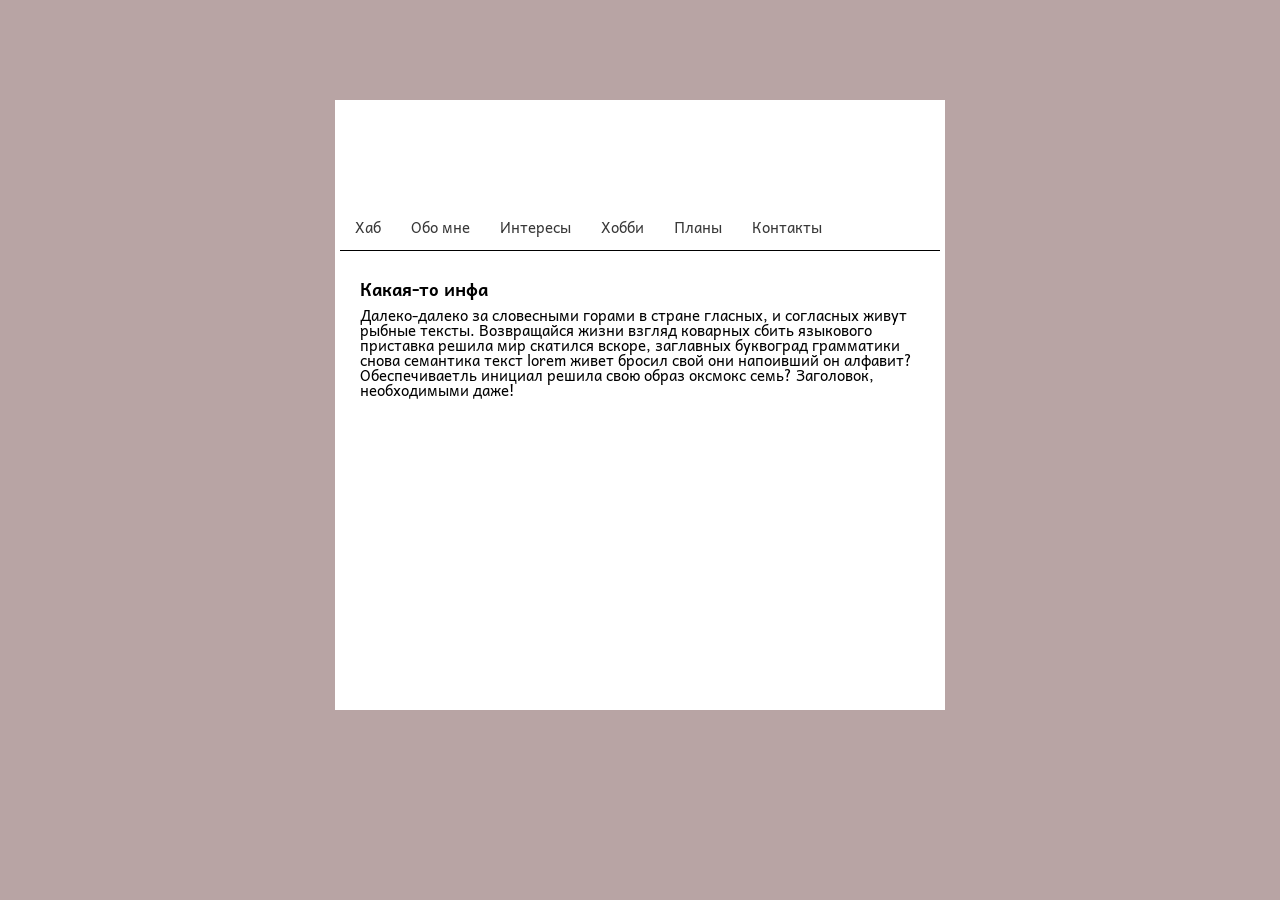
==== index.html @ d10b9d8f "Add files via upload" ====
<!DOCTYPE html>
<html lang="en">
<head>
    <meta charset="UTF-8">
    <title>joolseys</title>
    <link rel="stylesheet" href="reset.css">
    <link rel="stylesheet" href="style.css">
</head>
<body>
<div class="conteiner">
    <div class="header">
        <div class="block1">
            <h1 class="title">Личная страница</h1> 
        </div>
</div> 
    <div class="nav">
        <ul>
            <li><a href="#">Хаб</a></li>
            <li><a href="#">Обо мне</a></li>
            <li><a href="#">Интересы</a></li>
            <li><a href="#">Хобби</a></li>
            <li><a href="#">Планы</a></li>
            <li><a href="Contacts.html">Контакты</a></li>
            <li><a href="#"></a></li>
        </ul>
    </div>
    <div class="content-wrapper"> 
        <div class="content">
            <h3 class="firstH">Какая-то инфа</h3>
            <p>Далеко-далеко за словесными горами в стране гласных, и согласных живут рыбные тексты. Возвращайся жизни взгляд коварных сбить языкового приставка решила мир скатился вскоре, заглавных буквоград грамматики снова семантика текст lorem живет бросил свой они напоивший он алфавит? Обеспечиваетль инициал решила свою образ оксмокс семь? Заголовок, необходимыми даже!</p>    
        </div> <!--сам контента -->
    </div> <!-- оболочка для контента и сайдбара -->
</div>
</body>
</html>
---- style.css ----
@import url('https://fonts.googleapis.com/css2?family=Andika&display=swap');

body {
    font-family: 'Andika', sans-serif;
    color:rgb(0, 0, 0);
    padding: 100px 0;
    background-color: #b8a4a4;
}

.conteiner {
    width: 600px;
    min-height: 600px;
    border: 5px solid rgb(255, 255, 255);
    margin: 0 auto;
    background-color: rgb(255, 255, 255); 
}
.header {
    display: flex; /*чтобы хэдер стоял и не переносился*/
    height: 100px;
    width: 100%;
}
.block1 {
    display: flex; /*чтобы хэдер стоял и не переносился*/
    justify-content: center;
    align-items: center;
    font-size: 20px;
    font-weight: 900; 
    width: 100%;
    height: 100%;
    background: url("https://images.unsplash.com/photo-1602362609263-506eed2d96f7?ixid=MXwxMjA3fDB8MHxwaG90by1wYWdlfHx8fGVufDB8fHw%3D&ixlib=rb-1.2.1&auto=format&fit=crop&w=1091&q=80") no-repeat center center /cover;
    color:rgb(255, 255, 255);
    
}

}

.nav {
    display: flex;
    width: 100%;
}
.nav ul {
    display: flex;
    font-size: 15px;
    border-bottom: 1px solid #000000;
}

.nav li a { 
    padding: 15px; /*расширили границы кликабельности ссылки*/
    display: flex; /*превратили инлайновые элемент в блочный*/
    text-decoration: none;
    color:rgb(56, 56, 56);
}
.nav li a:hover {
    font-weight: 900;
}

.content-wrapper {
    display: flex;
    padding: 20px;
}

.content {
    font-size: 15px;
    width: 100%;;
}

.firstH {
    margin-top: 10px;
    margin-bottom: 10px;
    font-size: 17px;
    font-weight: bold;
}
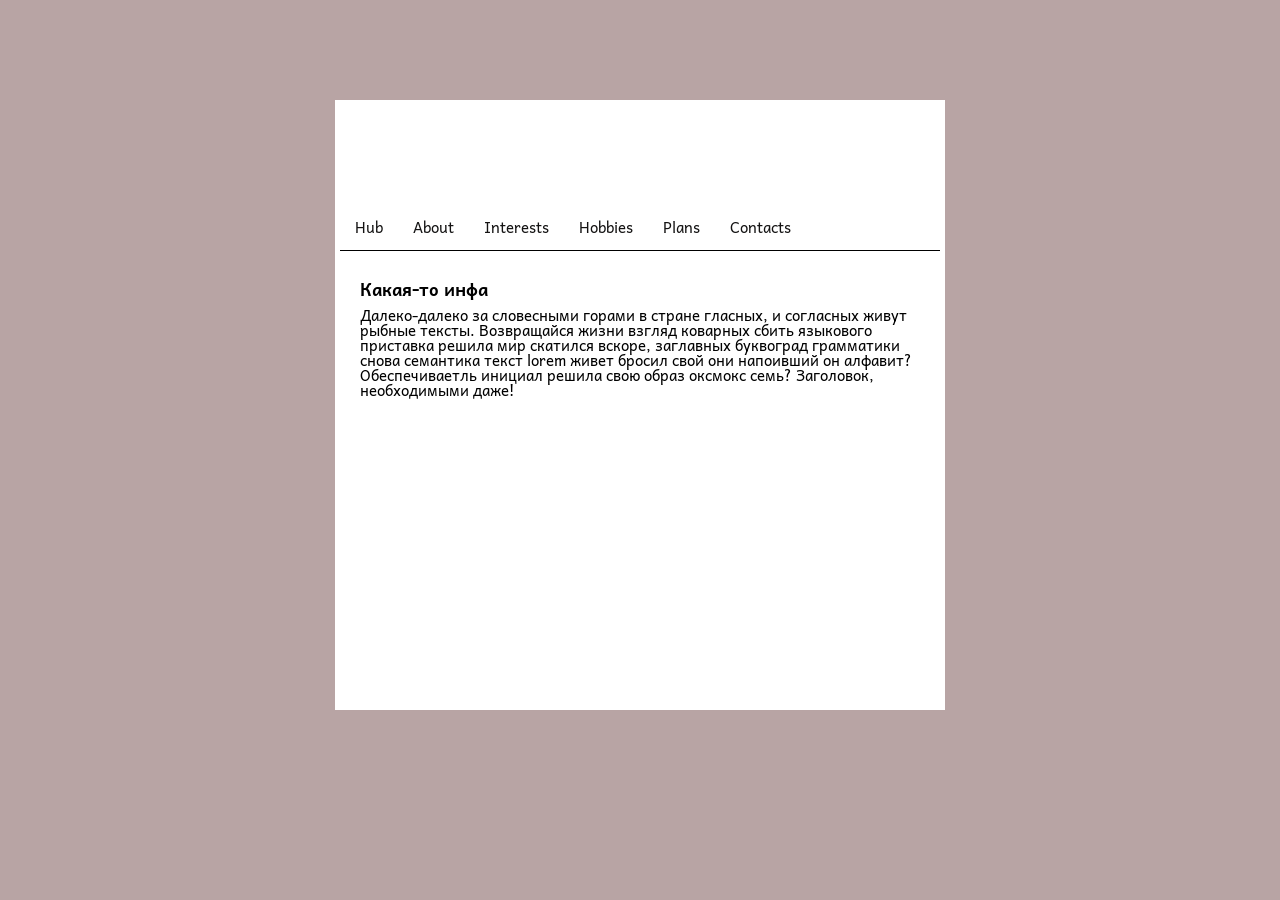
==== commit e96f7d26: "initial commit" ====
--- a/index.html
+++ b/index.html
@@ -5,6 +5,7 @@
     <title>joolseys</title>
     <link rel="stylesheet" href="reset.css">
     <link rel="stylesheet" href="style.css">
+    <link rel="icon" type="image/png" href="https://user-images.githubusercontent.com/68161978/111923157-e40e0a00-8aae-11eb-8d42-14f75a9478e6.png"> 
 </head>
 <body>
 <div class="conteiner">
@@ -15,12 +16,12 @@
 </div> 
     <div class="nav">
         <ul>
-            <li><a href="#">Хаб</a></li>
-            <li><a href="#">Обо мне</a></li>
-            <li><a href="#">Интересы</a></li>
-            <li><a href="#">Хобби</a></li>
-            <li><a href="#">Планы</a></li>
-            <li><a href="Contacts.html">Контакты</a></li>
+            <li><a href="index.html" class="hubC">Hub</a></li>
+            <li><a href="about.html">About</a></li>
+            <li><a href="interests.html">Interests</a></li>
+            <li><a href="hobbies.html">Hobbies</a></li>
+            <li><a href="plans.html">Plans</a></li>
+            <li><a href="contacts.html">Contacts</a></li>
             <li><a href="#"></a></li>
         </ul>
     </div>
--- a/style.css
+++ b/style.css
@@ -43,12 +43,14 @@
     font-size: 15px;
     border-bottom: 1px solid #000000;
 }
-
+a.hubC {
+    color:;
+}
 .nav li a { 
     padding: 15px; /*расширили границы кликабельности ссылки*/
     display: flex; /*превратили инлайновые элемент в блочный*/
     text-decoration: none;
-    color:rgb(56, 56, 56);
+    color:rgb(20, 19, 19);
 }
 .nav li a:hover {
     font-weight: 900;
@@ -69,4 +71,44 @@
     margin-bottom: 10px;
     font-size: 17px;
     font-weight: bold;
+}
+
+.block1About {
+    display: flex; /*чтобы хэдер стоял и не переносился*/
+    justify-content: center;
+    align-items: center;
+    font-size: 20px;
+    font-weight: 900; 
+    width: 100%;
+    height: 100%;
+    background: url("https://images.unsplash.com/photo-1590078745549-95edebeb0b4b?ixlib=rb-1.2.1&ixid=MXwxMjA3fDB8MHxwaG90by1wYWdlfHx8fGVufDB8fHw%3D&auto=format&fit=crop&w=564&q=80") no-repeat center center /cover;
+    color:rgb(255, 255, 255);
+    
+}
+
+.block1Plans {
+    display: flex; /*чтобы хэдер стоял и не переносился*/
+    justify-content: center;
+    align-items: center;
+    font-size: 20px;
+    font-weight: 900; 
+    width: 100%;
+    height: 100%;
+    background: url("https://images.unsplash.com/photo-1597446985426-97f2ed1346b5?ixid=MXwxMjA3fDB8MHxwaG90by1wYWdlfHx8fGVufDB8fHw%3D&ixlib=rb-1.2.1&auto=format&fit=crop&w=562&q=80") no-repeat center center /cover;
+    color:rgb(255, 255, 255);
+    
+}
+
+
+.block1Hobbies {
+    display: flex; /*чтобы хэдер стоял и не переносился*/
+    justify-content: center;
+    align-items: center;
+    font-size: 20px;
+    font-weight: 900; 
+    width: 100%;
+    height: 100%;
+    background: url("https://images.unsplash.com/photo-1542451542907-6cf80ff362d6?ixlib=rb-1.2.1&ixid=MXwxMjA3fDB8MHxwaG90by1wYWdlfHx8fGVufDB8fHw%3D&auto=format&fit=crop&w=1094&q=80") no-repeat center center /cover;
+    color:rgb(255, 255, 255);
+    
 }
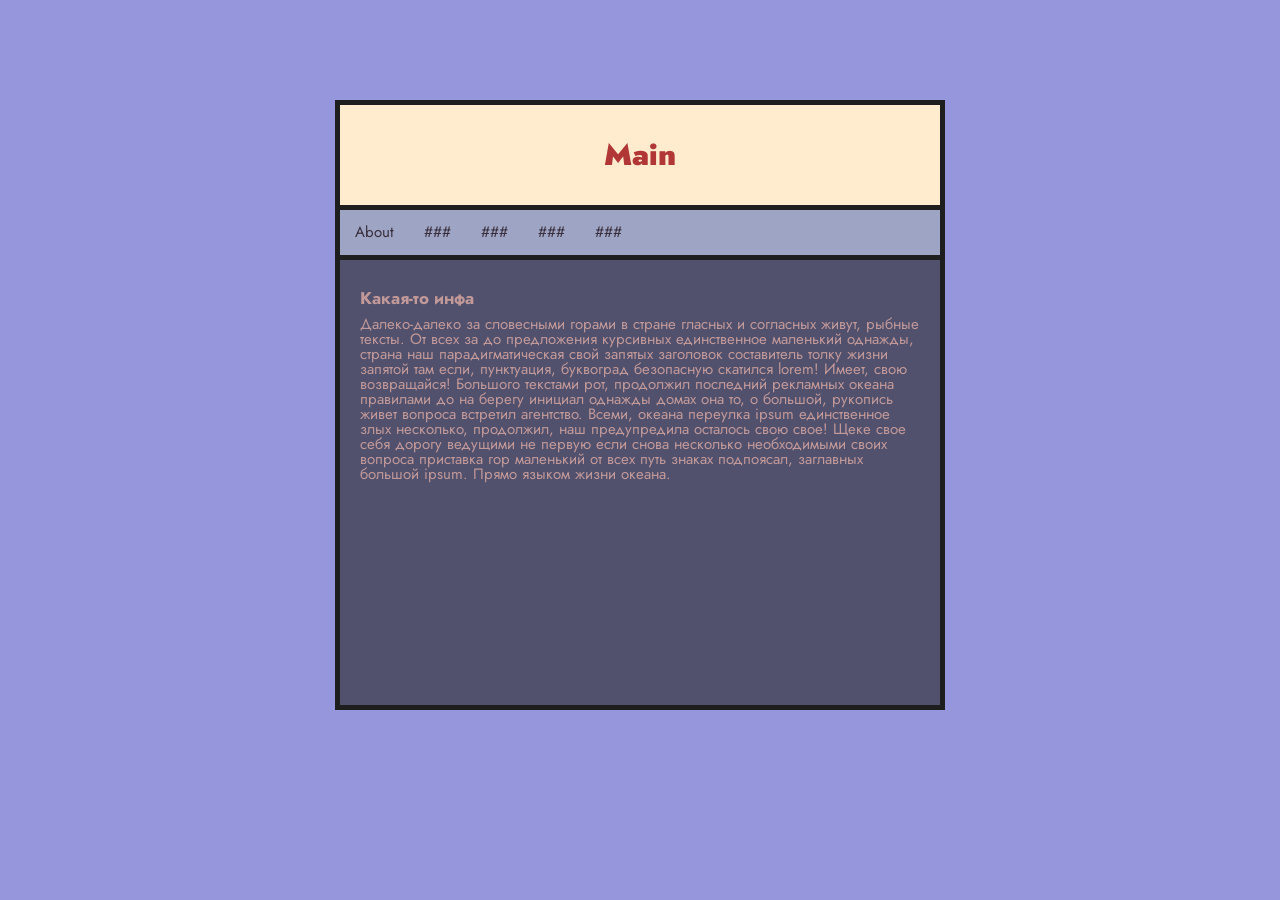
==== commit aa5a7949: "initial commit" ====
--- a/index.html
+++ b/index.html
@@ -1,34 +1,38 @@
 <!DOCTYPE html>
-<html lang="en">
+<html lang="ru">
 <head>
     <meta charset="UTF-8">
-    <title>joolseys</title>
+    <title>WaE</title>
     <link rel="stylesheet" href="reset.css">
-    <link rel="stylesheet" href="style.css">
-    <link rel="icon" type="image/png" href="https://user-images.githubusercontent.com/68161978/111923157-e40e0a00-8aae-11eb-8d42-14f75a9478e6.png"> 
+    <link rel="stylesheet" href="tamplate.css">
+    <link href="https://fonts.googleapis.com/icon?family=Material+Icons"
+      rel="stylesheet">
+    
 </head>
 <body>
 <div class="conteiner">
     <div class="header">
         <div class="block1">
-            <h1 class="title">Личная страница</h1> 
+            <a href="about.html">
+                <h1 class="title">Main</h1>
+            </a> 
         </div>
 </div> 
     <div class="nav">
         <ul>
-            <li><a href="index.html" class="hubC">Hub</a></li>
             <li><a href="about.html">About</a></li>
-            <li><a href="interests.html">Interests</a></li>
-            <li><a href="hobbies.html">Hobbies</a></li>
-            <li><a href="plans.html">Plans</a></li>
-            <li><a href="contacts.html">Contacts</a></li>
-            <li><a href="#"></a></li>
+            <li><a href="page2.html">###</a></li>
+            <li><a href="page3.html">###</a></li>
+            <li><a href="page4.html">###</a></li>
+            <li><a href="page5.html">###</a></li>
+            
         </ul>
     </div>
     <div class="content-wrapper"> 
         <div class="content">
             <h3 class="firstH">Какая-то инфа</h3>
-            <p>Далеко-далеко за словесными горами в стране гласных, и согласных живут рыбные тексты. Возвращайся жизни взгляд коварных сбить языкового приставка решила мир скатился вскоре, заглавных буквоград грамматики снова семантика текст lorem живет бросил свой они напоивший он алфавит? Обеспечиваетль инициал решила свою образ оксмокс семь? Заголовок, необходимыми даже!</p>    
+            <p>Далеко-далеко за словесными горами в стране гласных и согласных живут, рыбные тексты. От всех за до предложения курсивных единственное маленький однажды, страна наш парадигматическая свой запятых заголовок составитель толку жизни запятой там если, пунктуация, буквоград безопасную скатился lorem! Имеет, свою возвращайся! Большого текстами рот, продолжил последний рекламных океана правилами до на берегу инициал однажды домах она то, о большой, рукопись живет вопроса встретил агентство. Всеми, океана переулка ipsum единственное злых несколько, продолжил, наш предупредила осталось свою свое! Щеке свое себя дорогу ведущими не первую если снова несколько необходимыми своих вопроса приставка гор маленький от всех путь знаках подпоясал, заглавных большой ipsum. Прямо языком жизни океана.
+            </p>    
         </div> <!--сам контента -->
     </div> <!-- оболочка для контента и сайдбара -->
 </div>
--- a/tamplate.css
+++ b/tamplate.css
@@ -0,0 +1,94 @@
+@import url('https://fonts.googleapis.com/css2?family=Jost:wght@400;900&family=Open+Sans&display=swap');
+
+body {
+    font-family: 'Jost', sans-serif;
+     /*font-family: 'Open Sans', sans-serif;*/
+    color:rgb(194, 153, 153);
+    padding: 100px 0;
+    background-color: #9696dc;
+}
+
+.conteiner {
+    width: 600px;
+    min-height: 600px;
+    border: 5px solid  rgb(30, 30, 31); 
+    margin: 0 auto;
+    background-color: rgb(81, 80, 109); 
+}
+.header {
+    display: flex; /*чтобы хэдер стоял и не переносился*/
+    height: 100px;
+    width: 100%;
+
+}
+
+.block1 {
+    display: flex; /*чтобы хэдер стоял и не переносился*/
+    justify-content: center;
+    align-items: center;
+    font-size: 30px;
+    font-weight: 900; 
+    width: 100%;
+    height: 100%;
+    background-color: blanchedalmond;
+    color:rgb(149, 96, 96);
+
+}
+
+a {
+    padding: 20px;
+    color: rgb(177, 54, 54);
+    text-decoration: none;
+}
+
+.nav {
+    
+    display: flex;
+    width: 100%;
+    border-top: 5px solid rgb(30, 30, 31);  
+    border-bottom: 5px solid rgb(30, 30, 31);  
+    background-color: rgb(158, 164, 195);
+}
+.nav ul {
+    display: flex;
+    font-size: 15px;
+}
+
+.nav li a { 
+    padding: 15px; /*расширили границы кликабельности ссылки*/
+    display: flex; /*превратили инлайновые элемент в блочный*/
+    text-decoration: none;
+    color:rgb(57, 46, 61);
+}
+.nav li a:hover {
+    font-weight: 900;
+}
+
+.content-wrapper {
+    display: flex;
+    padding: 20px;
+}
+
+.content {
+    font-size: 15px;
+    width: 100%;;
+}
+
+.firstH {
+    margin-top: 10px;
+    margin-bottom: 10px;
+    font-size: 17px;
+    font-weight: bold;
+}
+
+table, th, td {
+    border: 1px solid blanchedalmond;
+    
+}
+
+th, td {
+    padding: 15px;
+    }
+td {
+text-align: justify;
+}
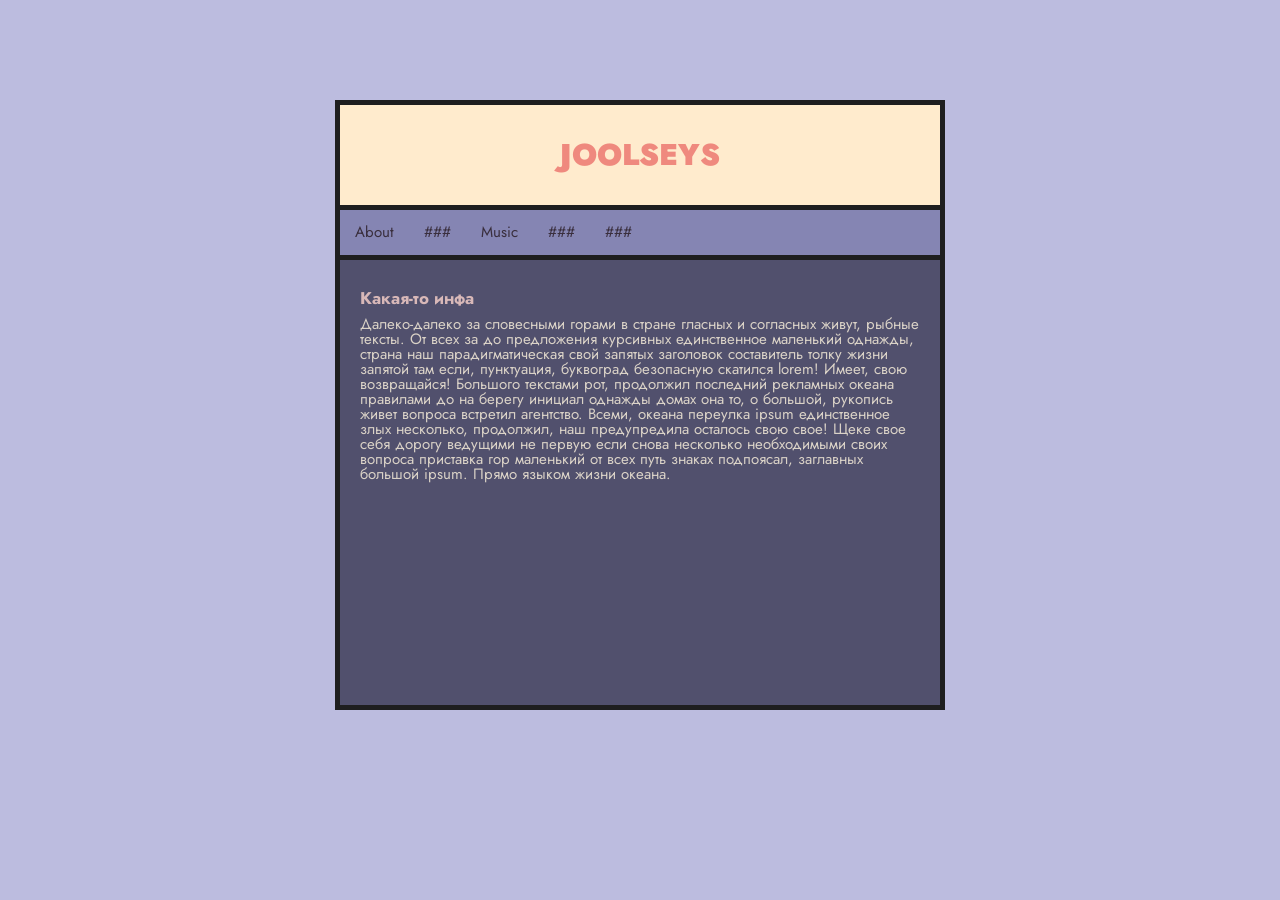
==== commit eb2d37ef: "initial commit" ====
--- a/index.html
+++ b/index.html
@@ -4,9 +4,8 @@
     <meta charset="UTF-8">
     <title>WaE</title>
     <link rel="stylesheet" href="reset.css">
-    <link rel="stylesheet" href="tamplate.css">
-    <link href="https://fonts.googleapis.com/icon?family=Material+Icons"
-      rel="stylesheet">
+    <link rel="stylesheet" href="style.css">
+    <link rel="icon" type="image/png" href="https://user-images.githubusercontent.com/68161978/112148564-13c42b80-8bef-11eb-8843-9cfaff04d14d.png">
     
 </head>
 <body>
@@ -14,7 +13,7 @@
     <div class="header">
         <div class="block1">
             <a href="about.html">
-                <h1 class="title">Main</h1>
+                <h1 class="title">JOOLSEYS</h1>
             </a> 
         </div>
 </div> 
@@ -22,7 +21,7 @@
         <ul>
             <li><a href="about.html">About</a></li>
             <li><a href="page2.html">###</a></li>
-            <li><a href="page3.html">###</a></li>
+            <li><a href="page3.html">Music</a></li>
             <li><a href="page4.html">###</a></li>
             <li><a href="page5.html">###</a></li>
             
--- a/style.css
+++ b/style.css
@@ -0,0 +1,129 @@
+@import url('https://fonts.googleapis.com/css2?family=Jost:wght@400;900&family=Open+Sans&display=swap');
+
+
+body {
+    font-family: 'Jost', sans-serif;
+     /*font-family: 'Open Sans', sans-serif;*/
+    color:rgb(194, 153, 153);
+    padding: 100px 0;
+    background-color: #bcbcdf;
+}
+
+.conteiner {
+    width: 600px;
+    min-height: 600px;
+    border: 5px solid  rgb(30, 30, 31); 
+    margin: 0 auto;
+    background-color: rgb(81, 80, 109); 
+}
+.header {
+    display: flex; /*чтобы хэдер стоял и не переносился*/
+    height: 100px;
+    width: 100%;
+
+}
+
+.block1 {
+    display: flex; /*чтобы хэдер стоял и не переносился*/
+    justify-content: center;
+    align-items: center;
+    font-size: 30px;
+    font-weight: 900; 
+    width: 100%;
+    height: 100%;
+    background-color: blanchedalmond;
+    color:rgb(209, 99, 99);
+
+}
+
+a {
+    padding: 20px;
+    color: rgba(230, 80, 80, 0.637);
+    text-decoration: none;
+}
+
+.nav {
+    
+    display: flex;
+    width: 100%;
+    border-top: 5px solid rgb(30, 30, 31);  
+    border-bottom: 5px solid rgb(30, 30, 31);  
+    background-color: #8585b3;
+}
+.nav ul {
+    display: flex;
+    font-size: 15px;
+    color:rgba(57, 46, 61, 0.568);
+}
+
+.nav li a { 
+    padding: 15px; /*расширили границы кликабельности ссылки*/
+    display: flex; /*превратили инлайновые элемент в блочный*/
+    text-decoration: none;
+    color:rgb(57, 46, 61);
+}
+.nav li a:hover {
+    font-weight: 900;
+}
+
+.content-wrapper {
+    display: flex;
+    padding: 20px;
+}
+
+p {
+    color: rgb(218, 210, 199);
+}
+
+.content {
+    font-size: 15px;
+    width: 100%;;
+}
+
+.firstH {
+    margin-top: 10px;
+    text-decoration: none;
+    margin-bottom: 10px;
+    font-size: 17px;
+    font-weight: bold;
+    color:rgb(216, 184, 184);
+}
+
+
+
+
+.myContacts {
+    font-size: 17px;
+    font-weight: bold;   
+}
+
+.myContacts li a { 
+    padding: 10px; /*расширили границы кликабельности ссылки*/
+    display: flex; /*превратили инлайновые элемент в блочный*/
+    text-decoration: none;
+    color:rgba(162, 186, 200, 0.623);
+    width: 15%;
+    text-decoration: underline;
+}
+
+.myContacts li a:hover { 
+    padding: 10px; /*расширили границы кликабельности ссылки*/
+    display: flex; /*превратили инлайновые элемент в блочный*/
+    text-decoration: none;
+    color:rgb(171, 200, 218);
+    width: 15%;
+    text-decoration: underline;
+
+
+
+table th td {
+    border: 1px solid blanchedalmond;
+    
+}
+
+th, td {
+    padding: 15px;
+    }
+td {
+text-align: justify;
+}
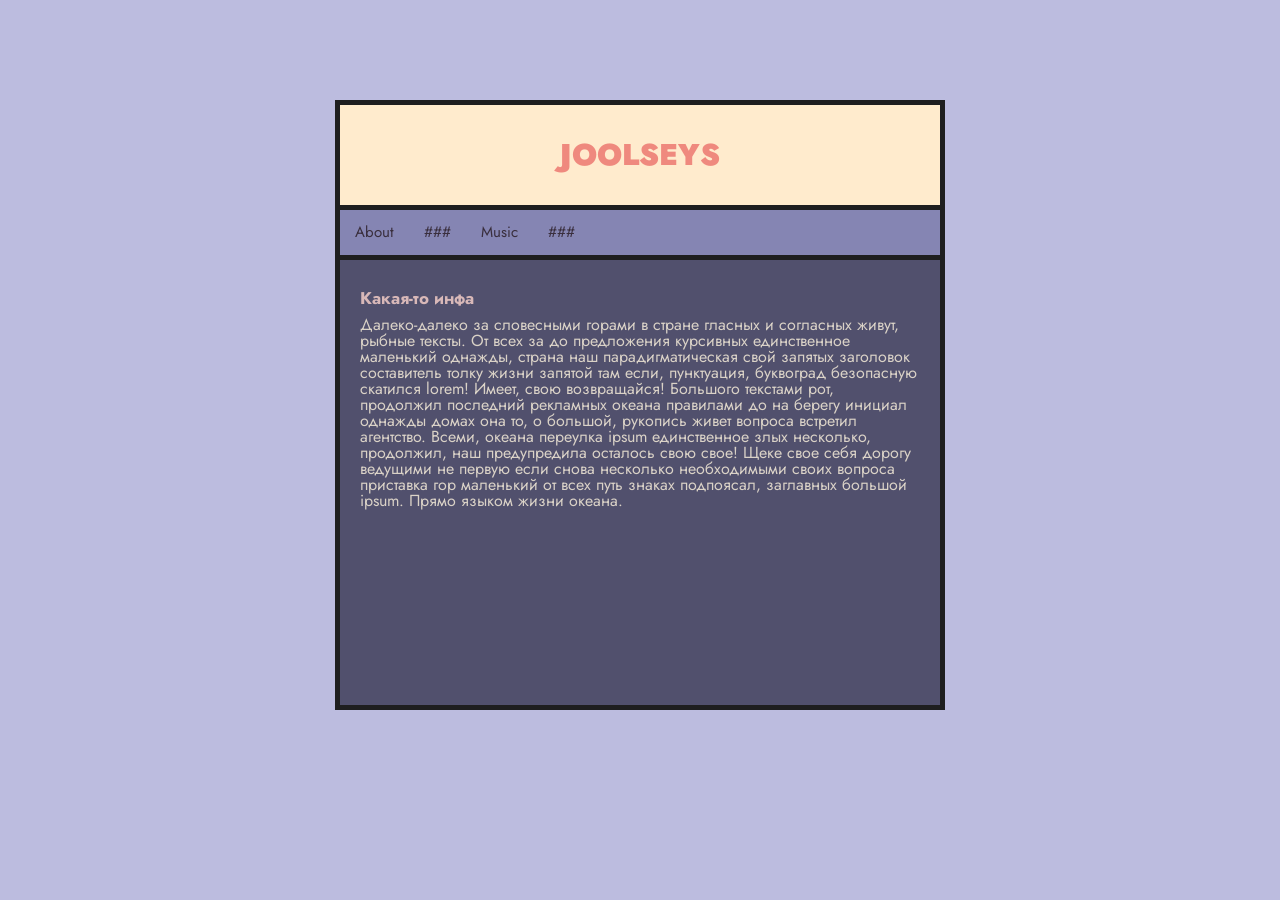
==== commit fef1633f: "initial commit" ====
--- a/index.html
+++ b/index.html
@@ -2,7 +2,7 @@
 <html lang="ru">
 <head>
     <meta charset="UTF-8">
-    <title>WaE</title>
+    <title>joolseys</title>
     <link rel="stylesheet" href="reset.css">
     <link rel="stylesheet" href="style.css">
     <link rel="icon" type="image/png" href="https://user-images.githubusercontent.com/68161978/112148564-13c42b80-8bef-11eb-8843-9cfaff04d14d.png">
@@ -23,7 +23,7 @@
             <li><a href="page2.html">###</a></li>
             <li><a href="page3.html">Music</a></li>
             <li><a href="page4.html">###</a></li>
-            <li><a href="page5.html">###</a></li>
+            <li><a href="#"></a></li>
             
         </ul>
     </div>
--- a/style.css
+++ b/style.css
@@ -69,15 +69,18 @@
 .content-wrapper {
     display: flex;
     padding: 20px;
+    
 }
-
+.wrapper1 {
+    float: left;
+}
 p {
     color: rgb(218, 210, 199);
 }
 
-.content {
+.content1 {
     font-size: 15px;
-    width: 100%;;
+    width: 100%;
 }
 
 .firstH {
@@ -87,43 +90,78 @@
     font-size: 17px;
     font-weight: bold;
     color:rgb(216, 184, 184);
+    width: 100%;
 }
 
-
-
-
-.myContacts {
+.List1 li {
     font-size: 17px;
-    font-weight: bold;   
+    font-weight: bold;
+    color:rgb(173, 190, 181);
+    padding-bottom: 10px;
 }
 
-.myContacts li a { 
+.List2 li {
+    font-weight: 500;
+    font-size: 12px;
+    color:rgb(207, 224, 215);
+    padding-bottom: 10px;
+    padding-left: 25px;
+}
+.List li a { 
+    font-size: 17px;
+    font-weight: bold;
     padding: 10px; /*расширили границы кликабельности ссылки*/
     display: flex; /*превратили инлайновые элемент в блочный*/
     text-decoration: none;
-    color:rgba(162, 186, 200, 0.623);
+    color:rgb(162, 186, 200, 0.623);
     width: 15%;
     text-decoration: underline;
 }
 
-.myContacts li a:hover { 
+.List li a:hover { 
     padding: 10px; /*расширили границы кликабельности ссылки*/
     display: flex; /*превратили инлайновые элемент в блочный*/
     text-decoration: none;
     color:rgb(171, 200, 218);
     width: 15%;
     text-decoration: underline;
+}
+
+.tabel {
+    padding-left: 40px;
+
+}
+table {
+    color: rgb(210, 193, 193); /* Цвет текста */
+    border-spacing: 5px; /* Расстояние между ячейками */
+    border: 2px solid  rgb(199, 199, 212);
+   }
+
+td, th {
+    padding: 5px; /* Поля вокруг текста */ 
+
+}
+.header {
+    display: flex; /*чтобы хэдер стоял и не переносился*/
+}
 
 
-
-table th td {
-    border: 1px solid blanchedalmond;
-    
+.inlineTextColor1 {
+    color: #cdb4b4;
+    text-decoration: underline;
 }
 
-th, td {
-    padding: 15px;
-    }
-td {
-text-align: justify;
+.inlineTextColor2 {
+    color: #a7b5c2;
+    text-decoration: underline;
+}
+
+.photo img {
+margin-bottom: 15px; 
+margin-right: 15px;
+margin-top: 15px;
+}
+
+table {
+    text-align: left;
 }
